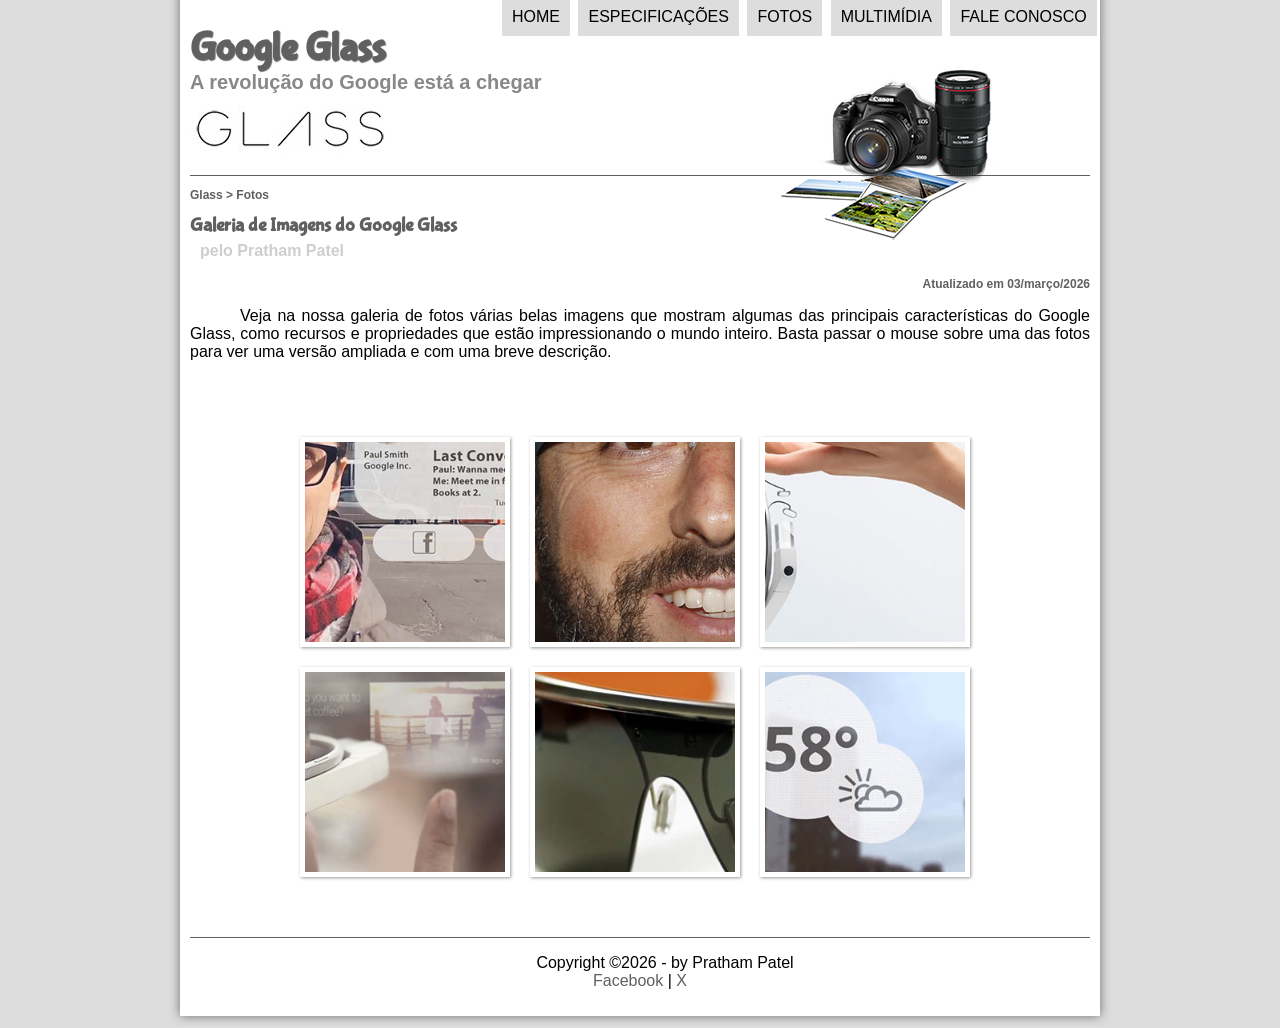
==== fotos.html @ bb6ed6da "Initial commit" ====
<!DOCTYPE html>
<html lang="pt">
<head>
    <meta charset="UTF-8">
    <meta name="viewport" content="width=device-width, initial-scale=1.0">
    <title>Fotos</title>
    <link rel="stylesheet" href="_css/estilo.css">
    <link rel="stylesheet" href="_css/fotos.css">
</head>
<script language="javascript" src="_javascript/funcoes.js"></script>
<body>
    <div id="interface">
         <header id="cabecalho">
             <hgroup>
                  <h1>Google Glass</h1>
                  <h2>A revolução do Google está a chegar</h2>
             </hgroup>
             <img id="icone" src="_imagens/fotos.png" alt="">
              <nav id="menu">
                  <h1>Menu Principal</h1>
                  <ul>
                      <li onmouseover="mudafoto('_imagens/home.png')" onmouseout="mudafoto('_imagens/glass-oculos-preto-peq.png')"> <a href="index.html">Home</a></li>
                      <li onmouseover="mudafoto('_imagens/especificacoes.png')" onmouseout="mudafoto('_imagens/glass-oculos-preto-peq.png')"> <a href="specs.html">Especificações</a></li>
                      <li onmouseover="mudafoto('_imagens/fotos.png')" onmouseout="mudafoto('_imagens/glass-oculos-preto-peq.png')"> <a href="fotos.html">Fotos</a></li>
                      <li onmouseover="mudafoto('_imagens/multimidia.png')" onmouseout="mudafoto('_imagens/glass-oculos-preto-peq.png')"> <a href="multimidia.html">Multimídia</a></li>
                      <li onmouseover="mudafoto('_imagens/contato.png')" onmouseout="mudafoto('_imagens/glass-oculos-preto-peq.png')"> <a href="fale-conosco.html">Fale conosco</a></li>
                  </ul>
              </nav>
 
           </header>
           <section id="corpo-full">
               <article id="noticia_principal">
                    <header id="cabecalho-artigo">
                        <hgroup>
                            <h3>Glass > Fotos</h3>
                            <h1>Galeria de Imagens do Google Glass</h1>
                            <h2>pelo Pratham Patel</h2>
                            <h3 class="direito">Atualizado em 03/março/2026</h3>
                        </hgroup>
                    </header>
                   
                    <p>Veja na nossa galeria de fotos várias belas imagens que mostram algumas das principais características do Google Glass, como recursos e propriedades que estão impressionando o mundo inteiro. Basta passar o mouse sobre uma das fotos para ver uma versão ampliada e com uma breve descrição.</p>
 
                    <ul id="album-fotos">
                        <li id="foto01"><span>- Agenda e lembretes</span></li>
                        <li id="foto02"><span>- Sergey Brin usando o Glass</span></li>
                        <li id="foto03"><span>- Leve e compacto</span></li>
                        <li id="foto04"><span>- Sensação de uma tela de 50"</span></li>
                        <li id="foto05"><span>- Vários tipos de lente</span></li>
                        <li id="foto06"><span>- Informações importantes</span></li>
                        </ul>
                    </article>
           </section>
           <footer id="rodape">
                <p>Copyright &copy;2026 - by Pratham Patel <br>
                <a href="https://facebook.com">Facebook</a> | <a href="https://x.com">X</a></p>
                </footer>
            </div>
</body>
</html>
---- _css/estilo.css ----
@charset "UTF-8";

@import url("https://fonte.gooleapis.com/css2?Family=Titillium+Web&display=swap");

@font-face {
    font-family:'Fontelogo';
    src: url(../_fonts/bubblegum-sans-regular.otf);
}

body {
    font-family:Arial,sans-serif;
    background-color: #dddddd;
    color: black;
}

div#interface {
    width: 900px;
    background-color: white;
    margin: -20px auto 10px auto;
    box-shadow: 0px 0px 10px rgba(0, 0, 0, 0.5);
    padding: 10px;
}

p {
    text-align: justify;
    text-indent: 50px;
}

a {
    color: #606060;
    text-decoration: none;
}

a:hover {
    text-decoration: underline
}

header#cabecalho img#icone {
    position: absolute;
    left: 780px;
    top: 70px;
}

header#cabecalho {
    height: 150px;
    border-bottom: 1px #606060 solid;
    background: url("../_imagens/glass-logo-peq.jpg") no-repeat 0px 80px;
}

header#cabecalho h1 {
    font-family: 'FonteLogo', Helvetica, sans-serif;
    font-size: 30pt;
    color: #606060;
    text-shadow: 1px 1px 1px rgba(0, 0, 0, 0.6);
    margin-bottom: 0px;
    padding: 0px;
}

header#cabecalho h2 {
    font-family: 'Titillium Web', sans-serif;
    font-size: 15pt;
    color: #888888;
    margin-top: 0px;
    padding: 0px;  
}

figure.foto-legenda {
    position: relative;
    border: 8px solid white;
    box-shadow: 1px 1px 4px black;
}

figure.foto-legenda img {
    width: 100%;
    height: 100%;
}

figure.foto-legenda figcaption {
    opacity: 0;
    position: absolute;
    top: 0px;
    width: 100%;
    height: 100%;
    background-color: rgba(0, 0, 0, 0.4);
    color: white;
    padding: 10px;
    box-sizing: border-box;
    transition: opacity 1s;
} 

nav#menu {
    display: block;
}

nav#menu ul {
    list-style: nome;
    text-transform: uppercase;
    position: absolute;
    top: -20px;
    left: 460px;
}

nav#menu h1 {
    display: none;
}

nav#menu a {
    color: black;
    text-decoration: none;
}

nav#menu:hover {
    color:white;
    text-decoration: underline;

} 
nav#menu li {
    display: inline-block;
    background-color: #dddddd;
    padding: 10px;
    margin: 2px;
    transition: background-color 1s;
}

nav#menu li:hover {
    background-color: #606060;
}

section#corpo {
    display: block;
    width: 500px;
    float: left;
    border-right: 1px #606060 solid;
    padding-right: 20px;
}

article#noticia_principal h2 {
    font-size: 13px;
    color: #606060;
    background-color: #dddddd;
    padding: 5px 0px 5px 10px;
    margin: 10px 0px 0px 0px;
}

header#cabecalho-artigo h1{
    font-family: 'FonteLogo', sans-serif;
    font-size: 20px;
    color: #606060;
    margin-bottom: 0px;
    margin-top: 0px;
}

.direito {
    text-align: right; 
}

header#cabecalho-artigo h2 {
    font-size: 12pt;
    color: #cecece;
    background-color: white;
    margin: 0px;
}

header#cabecalho-artigo h3 {
    font-size: 12px;
    color: #606060;  
}

table#tabela_espec {
    border: 1px solid #606060;
    border-spacing: 0px;
    margin-left: auto;
    margin-right: auto;
}

table#tabela_espec td {
    border: 1px solid #606060;
    padding: 10px;
    vertical-align: middle;
}

table#tabela_espec td.ce {
    color: white;
    background-color: #606060;
    vertical-align: top;
    font-weight: bold;
}

table#tabela_espec td.cd {
    background-color:#cecece;
}

table#tabela_espec caption {
    color: #888888;
    font-size: 15t;
    font-weight: bolder;
}

table#tabela_espec caption span {
    display: block;
    float: right;
    color: black;
    font-size: 8pt;
    margin-top: 10px;
}

video#video1 {
    display: block;
    position: relative;
    left: 0px;
    bottom: 15px;
    width: 500px;
    margin: auto;    
}

video#video2 {
    display: block;
    position: relative;
    left: 0px;
    top: 10px;
    width: 350px;
    margin: auto;
}

aside#lateral {
    display: block;
    width: 350px;
    float: right;
    background-color: #dddddd;
    padding: 10px;
    margin-top: 10px;
    box-shadow: 2px 2px 2px rgba(0, 0, 0, 0.5);
}

aside#lateral h1 {
    font-family:'FonteLogo', sans-serif ;
    font-size: 20pt;
    color: #606060;
    margin-top: 0px;
}

aside#lateral h2 {
    font-family:'FonteLogo', sans-serif ;
    font-size: 13pt;
    color: white;
    margin-top: 0px;
    padding: 5px;
}

footer#rodape {
    clear: both;
    border-top: 1px solid #606060;   
}

footer#rodape p {
    text-align: center;
}
---- _css/fotos.css ----
@charset  "UTF-8";
 
ul#album-fotos {
    width: 700px;
    margin: 0 auto;
    padding: 50px;
    overflow: hidden;
    list-style: none;
}
 
ul#album-fotos li {
    float: left;
    width: 200px;
    height: 200px;
    margin: 10px;
    border: 5px solid white;
    background-color: lightblue;
    box-shadow: 1px 1px 3px rgba(0,0,0,.4);
    -webkit-transition: all 1s ease-in;
}
 
ul#album-fotos  li span{
    opacity: 0;
    color:white;
    text-shadow: 1px 1px 1px #000000;
    background-color: rgba(0,0,0, .3);
    font-size: 9pt;
    line-height: 370px;
    padding: 5px;
}
 
ul#album-fotos li:hover {
    -webkit-transform: scale(1.5);
}
 
ul#album-fotos li:hover span {
    opacity: 1;
}
 
ul#album-fotos li#foto01 {
    background: url('../_imagens/galeria-01.jpg') no-repeat;
    background-position: 50% 50%;
    background-size: 400px 400px;
    background-color: lightblue;
}
 
ul#album-fotos li#foto01:hover {
    background-position: 0px 0px;
    background-size: 200px 200px;
}
 
ul#album-fotos li#foto02 {
    background: url('../_imagens/galeria-02.jpg') no-repeat;
    background-position: 50% 50%;
    background-size: 400px 400px;
    background-color: lightblue;
}
 
ul#album-fotos li#foto02:hover {
    background-position: 0px 0px;
    background-size: 200px 200px;
}
 
ul#album-fotos li#foto03 {
    background: url('../_imagens/galeria-03.jpg') no-repeat;
    background-position: 50% 50%;
    background-size: 400px 400px;
    background-color: lightblue;
}
 
ul#album-fotos li#foto03:hover {
    background-position: 0px 0px;
    background-size: 200px 200px;
}
 
ul#album-fotos li#foto04 {
    background: url('../_imagens/galeria-04.jpg') no-repeat;
    background-position: 50% 50%;
    background-size: 400px 400px;
    background-color: lightblue;
}
 
ul#album-fotos li#foto04:hover {
    background-position: 0px 0px;
    background-size: 200px 200px;
}
 
ul#album-fotos li#foto05 {
    background: url('../_imagens/galeria-05.jpg') no-repeat;
    background-position: 50% 50%;
    background-size: 400px 400px;
    background-color: lightblue;
}
 
ul#album-fotos li#foto05:hover {
    background-position: 0px 0px;
    background-size: 200px 200px;
}
 
ul#album-fotos li#foto06 {
    background: url('../_imagens/galeria-06.jpg') no-repeat;
    background-position: 50% 50%;
    background-size: 400px 400px;
    background-color: lightblue;
}
 
ul#album-fotos li#foto06:hover {
    background-position: 0px 0px;
    background-size: 200px 200px;
}
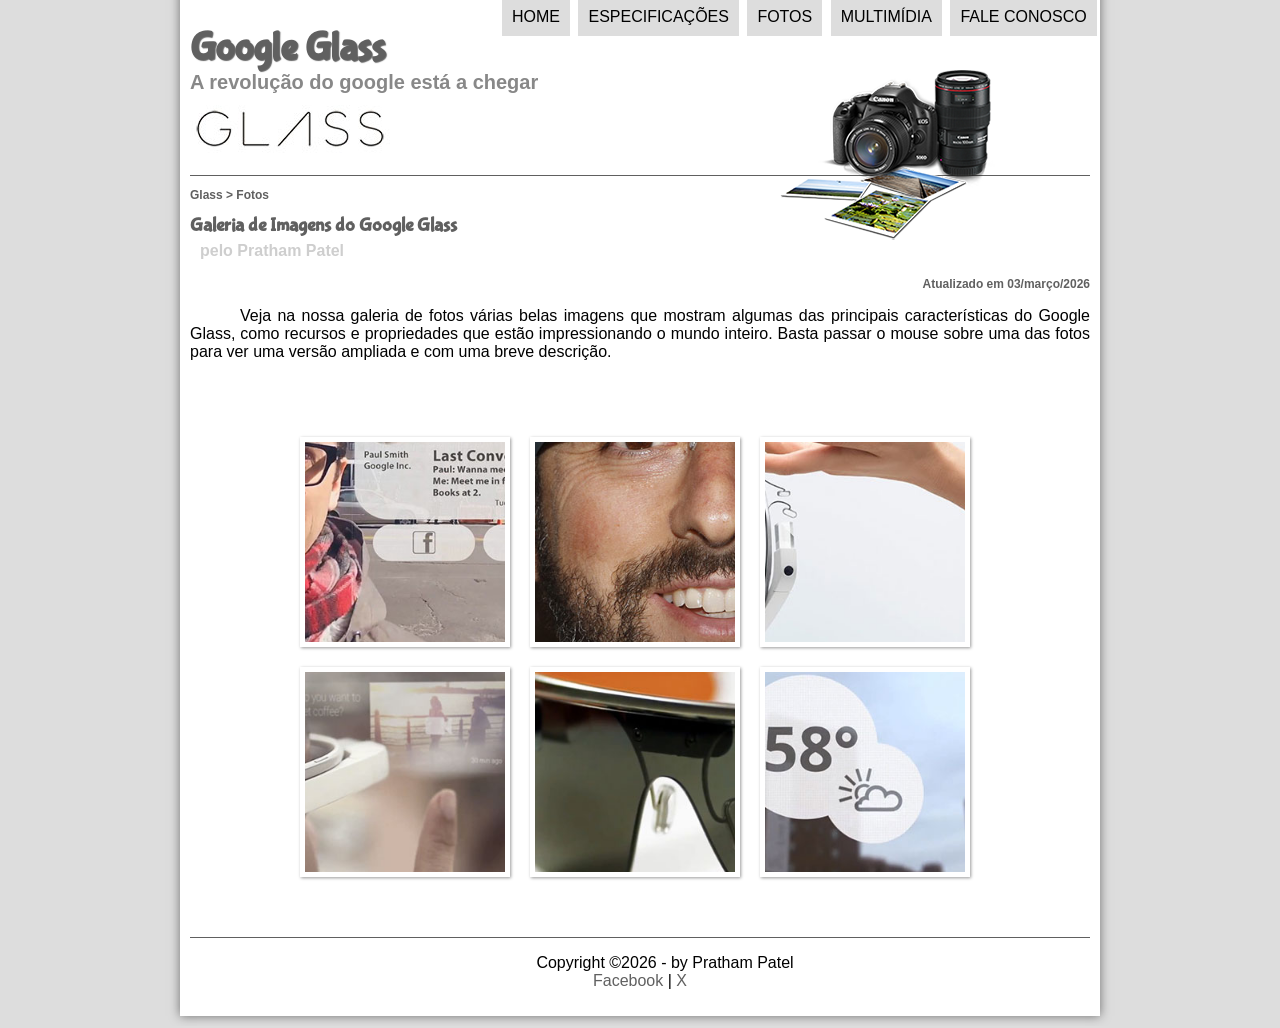
==== commit 465f60a0: "Update fotos.html" ====
--- a/fotos.html
+++ b/fotos.html
@@ -13,7 +13,7 @@
          <header id="cabecalho">
              <hgroup>
                   <h1>Google Glass</h1>
-                  <h2>A revolução do Google está a chegar</h2>
+                  <h2>A revolução do google está a chegar</h2>
              </hgroup>
              <img id="icone" src="_imagens/fotos.png" alt="">
               <nav id="menu">
